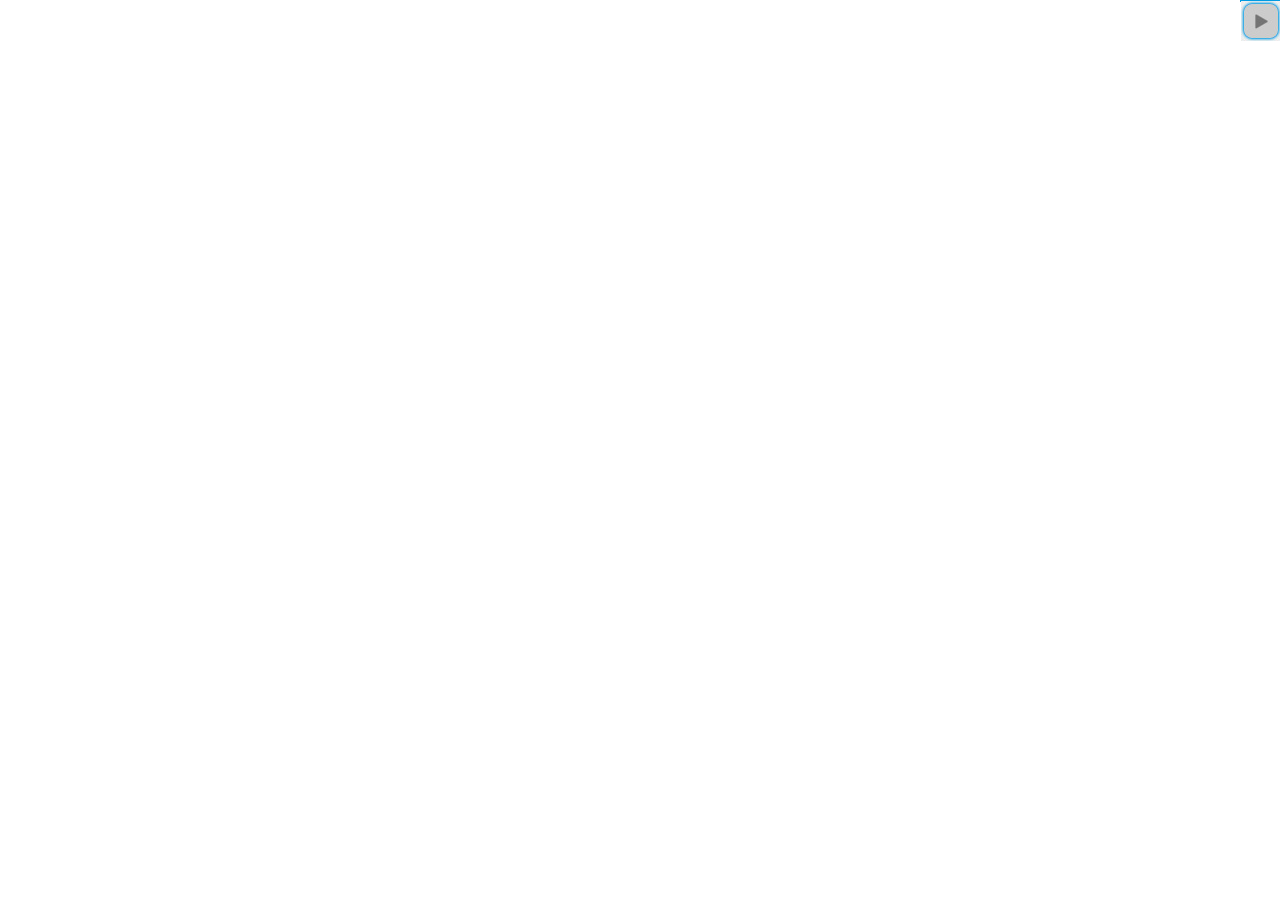
==== index.html @ 075c799c "Jplayer added, simple control and bottom right" ====
<!DOCTYPE html>
<html xmlns="http://www.w3.org/1999/xhtml">
<head>
    <meta http-equiv="top_header-type" top_header="text/html; charset=utf-8"/>
    <title>GLOBAL CRISIS COMMANDER</title>
    <link rel="stylesheet" href="http://jqueryui.com/themes/base/jquery.ui.all.css">
    <script src="http://code.jquery.com/jquery-1.5.1.min.js" type="text/javascript"></script>
    <script src="https://ajax.googleapis.com/ajax/libs/jqueryui/1.8.10/jquery-ui.min.js" type="text/javascript"></script>
    <script src="http://maps.google.com/maps/api/js?&sensor=false" type="text/javascript"></script>
    <script src="v3_epoly.js" type="text/javascript"></script>
    <script src="gcc.js" type="text/javascript"></script>
    <script src="jquery.jplayer.min.js" type="text/javascript"></script>
    <link rel="stylesheet" href="gcc.css" type="text/css">
    <link href="jplayer.blue.monday.css" rel="stylesheet" type="text/css" />


<script type="text/javascript">
//<![CDATA[
$(document).ready(function(){

	var Playlist = function(instance, playlist, options) {
		var self = this;

		this.instance = instance; // String: To associate specific HTML with this playlist
		this.playlist = playlist; // Array of Objects: The playlist
		this.options = options; // Object: The jPlayer constructor options for this playlist

		this.current = 0;

		this.cssId = {
			jPlayer: "jquery_jplayer_",
			interface: "jp_interface_",
			playlist: "jp_playlist_"
		};
		this.cssSelector = {};

		$.each(this.cssId, function(entity, id) {
			self.cssSelector[entity] = "#" + id + self.instance;
		});

		if(!this.options.cssSelectorAncestor) {
			this.options.cssSelectorAncestor = this.cssSelector.interface;
		}

		$(this.cssSelector.jPlayer).jPlayer(this.options);

		$(this.cssSelector.interface + " .jp-previous").click(function() {
			self.playlistPrev();
			$(this).blur();
			return false;
		});

		$(this.cssSelector.interface + " .jp-next").click(function() {
			self.playlistNext();
			$(this).blur();
			return false;
		});
	};

	Playlist.prototype = {
		displayPlaylist: function() {
			var self = this;
			$(this.cssSelector.playlist + " ul").empty();
			for (i=0; i < this.playlist.length; i++) {
				var listItem = (i === this.playlist.length-1) ? "<li class='jp-playlist-last'>" : "<li>";
				listItem += "<a href='#' id='" + this.cssId.playlist + this.instance + "_item_" + i +"' tabindex='1'>"+ this.playlist[i].name +"</a>";

				// Create links to free media
				if(this.playlist[i].free) {
					var first = true;
					listItem += "<div class='jp-free-media'>(";
					$.each(this.playlist[i], function(property,value) {
						if($.jPlayer.prototype.format[property]) { // Check property is a media format.
							if(first) {
								first = false;
							} else {
								listItem += " | ";
							}
							listItem += "<a id='" + self.cssId.playlist + self.instance + "_item_" + i + "_" + property + "' href='" + value + "' tabindex='1'>" + property + "</a>";
						}
					});
					listItem += ")</span>";
				}

				listItem += "</li>";

				// Associate playlist items with their media
				$(this.cssSelector.playlist + " ul").append(listItem);
				$(this.cssSelector.playlist + "_item_" + i).data("index", i).click(function() {
					var index = $(this).data("index");
					if(self.current !== index) {
						self.playlistChange(index);
					} else {
						$(self.cssSelector.jPlayer).jPlayer("play");
					}
					$(this).blur();
					return false;
				});

				// Disable free media links to force access via right click
				if(this.playlist[i].free) {
					$.each(this.playlist[i], function(property,value) {
						if($.jPlayer.prototype.format[property]) { // Check property is a media format.
							$(self.cssSelector.playlist + "_item_" + i + "_" + property).data("index", i).click(function() {
								var index = $(this).data("index");
								$(self.cssSelector.playlist + "_item_" + index).click();
								$(this).blur();
								return false;
							});
						}
					});
				}
			}
		},
		playlistInit: function(autoplay) {
			if(autoplay) {
				this.playlistChange(this.current);
			} else {
				this.playlistConfig(this.current);
			}
		},
		playlistConfig: function(index) {
			$(this.cssSelector.playlist + "_item_" + this.current).removeClass("jp-playlist-current").parent().removeClass("jp-playlist-current");
			$(this.cssSelector.playlist + "_item_" + index).addClass("jp-playlist-current").parent().addClass("jp-playlist-current");
			this.current = index;
			$(this.cssSelector.jPlayer).jPlayer("setMedia", this.playlist[this.current]);
		},
		playlistChange: function(index) {
			this.playlistConfig(index);
			$(this.cssSelector.jPlayer).jPlayer("play");
		},
		playlistNext: function() {
			var index = (this.current + 1 < this.playlist.length) ? this.current + 1 : 0;
			this.playlistChange(index);
		},
		playlistPrev: function() {
			var index = (this.current - 1 >= 0) ? this.current - 1 : this.playlist.length - 1;
			this.playlistChange(index);
		}
	};



	var audioPlaylist = new Playlist("1", [
		{
			name:"Tempered Song",
			mp3:"http://www.jplayer.org/audio/mp3/Miaow-01-Tempered-song.mp3",
			oga:"http://www.jplayer.org/audio/ogg/Miaow-01-Tempered-song.ogg"
		},
		{
			name:"Hidden",
			mp3:"http://www.jplayer.org/audio/mp3/Miaow-02-Hidden.mp3",
			oga:"http://www.jplayer.org/audio/ogg/Miaow-02-Hidden.ogg"
		},
		{
			name:"Lentement",
			free:true,
			mp3:"http://www.jplayer.org/audio/mp3/Miaow-03-Lentement.mp3",
			oga:"http://www.jplayer.org/audio/ogg/Miaow-03-Lentement.ogg"
		},
		{
			name:"Lismore",
			free:true,
			mp3:"http://www.jplayer.org/audio/mp3/Miaow-04-Lismore.mp3",
			oga:"http://www.jplayer.org/audio/ogg/Miaow-04-Lismore.ogg"
		},
		{
			name:"The Separation",
			mp3:"http://www.jplayer.org/audio/mp3/Miaow-05-The-separation.mp3",
			oga:"http://www.jplayer.org/audio/ogg/Miaow-05-The-separation.ogg"
		},
		{
			name:"Beside Me",
			mp3:"http://www.jplayer.org/audio/mp3/Miaow-06-Beside-me.mp3",
			oga:"http://www.jplayer.org/audio/ogg/Miaow-06-Beside-me.ogg"
		},
		{
			name:"Bubble",
			free:true,
			mp3:"http://www.jplayer.org/audio/mp3/Miaow-07-Bubble.mp3",
			oga:"http://www.jplayer.org/audio/ogg/Miaow-07-Bubble.ogg"
		},
		{
			name:"Stirring of a Fool",
			mp3:"http://www.jplayer.org/audio/mp3/Miaow-08-Stirring-of-a-fool.mp3",
			oga:"http://www.jplayer.org/audio/ogg/Miaow-08-Stirring-of-a-fool.ogg"
		},
		{
			name:"Partir",
			mp3:"http://www.jplayer.org/audio/mp3/Miaow-09-Partir.mp3",
			oga:"http://www.jplayer.org/audio/ogg/Miaow-09-Partir.ogg"
		},
		{
			name:"Thin Ice",
			free:true,
			mp3:"http://www.jplayer.org/audio/mp3/Miaow-10-Thin-ice.mp3",
			oga:"http://www.jplayer.org/audio/ogg/Miaow-10-Thin-ice.ogg"
		}

	], {
		ready: function() {
			audioPlaylist.displayPlaylist();
			audioPlaylist.playlistInit(false); // Parameter is a boolean for autoplay.
		},
		ended: function() {
			audioPlaylist.playlistNext();
		},
		play: function() {
			$(this).jPlayer("pauseOthers");
		},
		swfPath: "js",
		supplied: "oga, mp3"
	});
});
//]]>
</script>

 
</head>
<body>
<div id="board"></div>

		<div id="jquery_jplayer_1" class="jp-jplayer"></div>

		<div class="jp-audio-min-right">
			<div class="jp-type-playlist">
				<div id="jp_interface_1" class="jp-interface">
					<ul class="jp-controls">
						<li><a href="#" class="jp-play" tabindex="1">play</a></li>
						<li><a href="#" class="jp-pause" tabindex="1">pause</a></li>
					</ul>			
			</div>
		</div>

</body>
</html>
---- gcc.css ----
html {
    margin: 0;
    padding: 0;
}

body {
    margin: 0;
    padding: 0;
    height: 100%;
    width: 100%;
}

#board {
    height: 90%;
    width: 90%;
    padding: 0;
    margin: 0;
}

.map_canvas {
    height: 100%;
    width: 100%;
    border-right: 2px solid black;
    border-bottom: 2px solid black;
}

.backlink {
    color: white;
    cursor: pointer;
    display: inline-block;
}

.dock {
    position: absolute;
    bottom: 10;
    background-image: url('assets/pics/metal012.jpg');
}

.sidebar {
    position: absolute;
    top: 0;
    right: 0;
    background-image: url('assets/pics/metal012.jpg');
}

.infobox {
    margin: 10px;
    margin-bottom: 0;
    position: relative;
    display: inline-block;
    background-color: black;
    border: 2px solid black;
    -moz-border-radius: 7px;
    -webkit-border-radius: 7px;
    -border-radius: 7px;
}
    .infobox.station,
    .infobox.accident {
        cursor: pointer;
    }
    .infobox.unit {
            cursor: move;
    }
    .infobox .description {
        display: none;
    }
---- jplayer.blue.monday.css ----
/*
 * Skin for jPlayer Plugin (jQuery JavaScript Library)
 * http://www.happyworm.com/jquery/jplayer
 *
 * Skin Name: Blue Monday
 *
 * Copyright (c) 2010 Happyworm Ltd
 * Dual licensed under the MIT and GPL licenses.
 *  - http://www.opensource.org/licenses/mit-license.php
 *  - http://www.gnu.org/copyleft/gpl.html
 *
 * Author: Silvia Benvenuti
 * Skin Version: 3.0 (jPlayer 2.0.0)
 * Date: 20th December 2010
 */

div.jp-audio,
div.jp-video {

	/* Edit the font-size to counteract inherited font sizing.
	 * Eg. 1.25em = 1 / 0.8em
	 */

	font-size:1em; /* No parent CSS that can effect the size in these demos */

	font-family:Verdana, Arial, sans-serif;
	line-height:1.6;
	color: #666;
}
div.jp-audio {
	width:420px;

}

div.jp-audio-min-right {
	width:40px;
	position: absolute;
    top: 100;
    right: 0;
}
div.jp-video-270p {
	width:480px;
}
div.jp-video-360p {
	width:640px;
}
div.jp-interface {
	position: relative;
	background-color:#eee;
	/* width:418px; */
	width:100%;
	border:1px solid #009be3;
}

div.jp-interface-min {
	position: absolute;
	background-color:#eee;
	width:220px;
	border:1px solid #009be3;
}
div.jp-audio div.jp-type-single div.jp-interface {
	height:80px;
	border-bottom:none;
}
div.jp-audio div.jp-type-playlist div.jp-interface {
	height:80px;
}
div.jp-video div.jp-type-single div.jp-interface {
	height:60px;
	border-bottom:none;
}
div.jp-video div.jp-type-playlist div.jp-interface {
	height:60px;
}
div.jp-interface ul.jp-controls {
	list-style-type:none;
	padding:0;
	margin: 0;
}
div.jp-interface ul.jp-controls li {
	/* position: absolute; */
	display:inline;
}
div.jp-interface ul.jp-controls a {
	position: absolute;
	overflow:hidden;
	text-indent:-9999px;
}
a.jp-play,
a.jp-pause {
	width:40px;
	height:40px;
	z-index:1;
}
div.jp-audio div.jp-type-single a.jp-play,
div.jp-audio div.jp-type-single a.jp-pause {
	top:20px;
	left:40px;
}
div.jp-audio div.jp-type-playlist a.jp-play,
div.jp-audio div.jp-type-playlist a.jp-pause {
	top:20px;
	left:48px;
}
div.jp-video a.jp-play,
div.jp-video a.jp-pause {
	top:15px;
}
div.jp-video-270p div.jp-type-single a.jp-play,
div.jp-video-270p div.jp-type-single a.jp-pause {
	left:195px;
}
div.jp-video-270p div.jp-type-playlist a.jp-play,
div.jp-video-270p div.jp-type-playlist a.jp-pause {
	left:220px;
}
div.jp-video-360p div.jp-type-single a.jp-play,
div.jp-video-360p div.jp-type-single a.jp-pause {
	left:275px;
}
div.jp-video-360p div.jp-type-playlist a.jp-play,
div.jp-video-360p div.jp-type-playlist a.jp-pause {
	left:300px;
}
a.jp-play {
	background: url("jplayer.blue.monday.jpg") 0 0 no-repeat;
}
a.jp-play:hover {
	background: url("jplayer.blue.monday.jpg") -41px 0 no-repeat;
}
a.jp-pause {
	background: url("jplayer.blue.monday.jpg") 0 -42px no-repeat;
	display: none;
}
a.jp-pause:hover {
	background: url("jplayer.blue.monday.jpg") -41px -42px no-repeat;
}
div.jp-audio div.jp-type-single a.jp-stop {
	top:26px;
	left:90px;
}
div.jp-audio div.jp-type-playlist a.jp-stop {
	top:26px;
	left:126px;
}
div.jp-video a.jp-stop {
	top:21px;
}
div.jp-video-270p div.jp-type-single a.jp-stop {
	left:245px;
}
div.jp-video-270p div.jp-type-playlist a.jp-stop {
	left:298px;
}
div.jp-video-360p div.jp-type-single a.jp-stop {
	left:325px;
}
div.jp-video-360p div.jp-type-playlist a.jp-stop {
	left:378px;
}
a.jp-stop {
	background: url("jplayer.blue.monday.jpg") 0 -83px no-repeat;
	width:28px;
	height:28px;
	z-index:1;
}
a.jp-stop:hover {
	background: url("jplayer.blue.monday.jpg") -29px -83px no-repeat;
}
div.jp-audio div.jp-type-playlist a.jp-previous {
	left:20px;
	top:26px;
}
div.jp-video div.jp-type-playlist a.jp-previous {
	top:21px;
}
div.jp-video-270p div.jp-type-playlist a.jp-previous {
	left:192px;
}
div.jp-video-360p div.jp-type-playlist a.jp-previous {
	left:272px;
}
a.jp-previous {
	background: url("jplayer.blue.monday.jpg") 0 -112px no-repeat;
	width:28px;
	height:28px;
}
a.jp-previous:hover {
	background: url("jplayer.blue.monday.jpg") -29px -112px no-repeat;
}
div.jp-audio div.jp-type-playlist a.jp-next {
	left:88px;
	top:26px;
}
div.jp-video div.jp-type-playlist a.jp-next {
	top:21px;
}
div.jp-video-270p div.jp-type-playlist a.jp-next {
	left:260px;
}
div.jp-video-360p div.jp-type-playlist a.jp-next {
	left:340px;
}
a.jp-next {
	background: url("jplayer.blue.monday.jpg") 0 -141px no-repeat;
	width:28px;
	height:28px;
}
a.jp-next:hover {
	background: url("jplayer.blue.monday.jpg") -29px -141px no-repeat;
}
div.jp-progress {
	position: absolute;
	overflow:hidden;
	background-color: #ddd;
}
div.jp-audio div.jp-type-single div.jp-progress {
	top:32px;
	left:130px;
	width:122px;
	height:15px;
}
div.jp-audio div.jp-type-playlist div.jp-progress {
	top:32px;
	left:164px;
	width:122px;
	height:15px;
}
div.jp-video div.jp-progress {
	top:0px;
	left:0px;
	width:100%;
	height:10px;
}
div.jp-seek-bar {
	background: url("jplayer.blue.monday.jpg") 0 -202px repeat-x;
	width:0px;
	/* height:15px; */
	height:100%;
	cursor: pointer;
}
div.jp-play-bar {
	background: url("jplayer.blue.monday.jpg") 0 -218px repeat-x ;
	width:0px;
	/* height:15px; */
	height:100%;
}

/* The seeking class is added/removed inside jPlayer */
div.jp-seeking-bg {
	background: url("pbar-ani.gif");
}

a.jp-mute,
a.jp-unmute {
	width:18px;
	height:15px;
}
div.jp-audio div.jp-type-single a.jp-mute,
div.jp-audio div.jp-type-single a.jp-unmute {
	top:32px;
	left:274px;
}
div.jp-audio div.jp-type-playlist a.jp-mute,
div.jp-audio div.jp-type-playlist a.jp-unmute {
	top:32px;
	left:296px;
}
div.jp-video a.jp-mute,
div.jp-video a.jp-unmute {
	top:27px;
}
div.jp-video-270p div.jp-type-single a.jp-mute,
div.jp-video-270p div.jp-type-single a.jp-unmute {
	left:304px;
}
div.jp-video-270p div.jp-type-playlist a.jp-unmute,
div.jp-video-270p div.jp-type-playlist a.jp-mute {
	left:363px;
}
div.jp-video-360p div.jp-type-single a.jp-mute,
div.jp-video-360p div.jp-type-single a.jp-unmute {
	left:384px;
}
div.jp-video-360p div.jp-type-playlist a.jp-mute,
div.jp-video-360p div.jp-type-playlist a.jp-unmute {
	left:443px;
}
a.jp-mute {
	background: url("jplayer.blue.monday.jpg") 0 -186px no-repeat;
}
a.jp-mute:hover {
	background: url("jplayer.blue.monday.jpg") -19px -170px no-repeat;
}
a.jp-unmute {
	background: url("jplayer.blue.monday.jpg") 0 -170px no-repeat;
	display: none;
}
a.jp-unmute:hover {
	background: url("jplayer.blue.monday.jpg") -19px -186px no-repeat;
}
div.jp-volume-bar {
	position: absolute;
	overflow:hidden;
	background: url("jplayer.blue.monday.jpg") 0 -250px repeat-x;
	width:46px;
	height:5px;
	cursor: pointer;
}
div.jp-audio div.jp-type-single div.jp-volume-bar {
	top:37px;
	left:302px;
}
div.jp-audio div.jp-type-playlist div.jp-volume-bar {
	top:37px;
	left:324px;
}
div.jp-video div.jp-volume-bar {
	top:32px;
}
div.jp-video-270p div.jp-type-single div.jp-volume-bar {
	left:332px;
}
div.jp-video-270p div.jp-type-playlist div.jp-volume-bar {
	left:391px;
}
div.jp-video-360p div.jp-type-single div.jp-volume-bar {
	left:412px;
}
div.jp-video-360p div.jp-type-playlist div.jp-volume-bar {
	left:471px;
}
div.jp-volume-bar-value {
	background: url("jplayer.blue.monday.jpg") 0 -256px repeat-x;
	width:0px;
	height:5px;
}
div.jp-current-time,
div.jp-duration {
	position: absolute;
	font-size:.64em;
	font-style:oblique;
}
div.jp-duration {
	text-align: right;
}
div.jp-audio div.jp-type-single div.jp-current-time,
div.jp-audio div.jp-type-single div.jp-duration {
	top:49px;
	left:130px;
	width:122px;
}
div.jp-audio div.jp-type-playlist div.jp-current-time,
div.jp-audio div.jp-type-playlist div.jp-duration {
	top:49px;
	left:164px;
	width:122px;
}
div.jp-video div.jp-current-time,
div.jp-video div.jp-duration {
	top:10px;
	left:0px;
	width:98%;
	padding:0 1%;
}
div.jp-playlist {
	/* width:418px; */
	width:100%;
	background-color:#ccc;
	border:1px solid #009be3;
	border-top:none;
}
div.jp-playlist ul {
	list-style-type:none;
	margin:0;
	padding:0 20px;
	/* background-color:#ccc; */
	/* border:1px solid #009be3; */
	/* border-top:none; */
	/* width:378px; */
	font-size:.72em;
}


div.jp-type-single div.jp-playlist li {
	padding:5px 0 5px 20px;
	font-weight:bold;
}
div.jp-type-playlist div.jp-playlist li {
	padding:5px 0 4px 20px;
	border-bottom:1px solid #eee;
}
/*
div.jp-video div.jp-playlist li {
	padding:5px 0 5px 20px;
	font-weight:bold;
}
*/
div.jp-type-playlist div.jp-playlist li.jp-playlist-last {
	padding:5px 0 5px 20px;
	border-bottom:none;
}
div.jp-type-playlist div.jp-playlist li.jp-playlist-current {
	list-style-type:square;
	list-style-position:inside;
	padding-left:8px;
}
div.jp-type-playlist div.jp-playlist a {
	color: #666;
	text-decoration: none;
}
div.jp-type-playlist div.jp-playlist a:hover {
	color:#0d88c1;
}
div.jp-type-playlist div.jp-playlist a.jp-playlist-current {
	color:#0d88c1;
}
div.jp-type-playlist div.jp-playlist div.jp-free-media {
	display:inline;
	margin-left:20px;
}

div.jp-video div.jp-video-play {
	background: transparent url("jplayer.blue.monday.video.play.png") no-repeat center;
	/* position: relative; */
	position: absolute;
	cursor:pointer;
	z-index:2;
}
div.jp-video div.jp-video-play:hover {
	background: transparent url("jplayer.blue.monday.video.play.hover.png") no-repeat center;
}
div.jp-video-270p div.jp-video-play {
	top:-270px;
	width:480px;
	height:270px;
}
div.jp-video-360p div.jp-video-play {
	top:-360px;
	width:640px;
	height:360px;
}

div.jp-jplayer {
	width:0px;
	height:0px;
}
div.jp-video div.jp-jplayer {
	border:1px solid #009be3;
	border-bottom:none;
	z-index:1;
}
div.jp-video-270p div.jp-jplayer {
	width:480px;
	height:270px;
}
div.jp-video-360p div.jp-jplayer {
	width:640px;
	height:360px;
}
div.jp-jplayer {
	background-color: #000000;
}
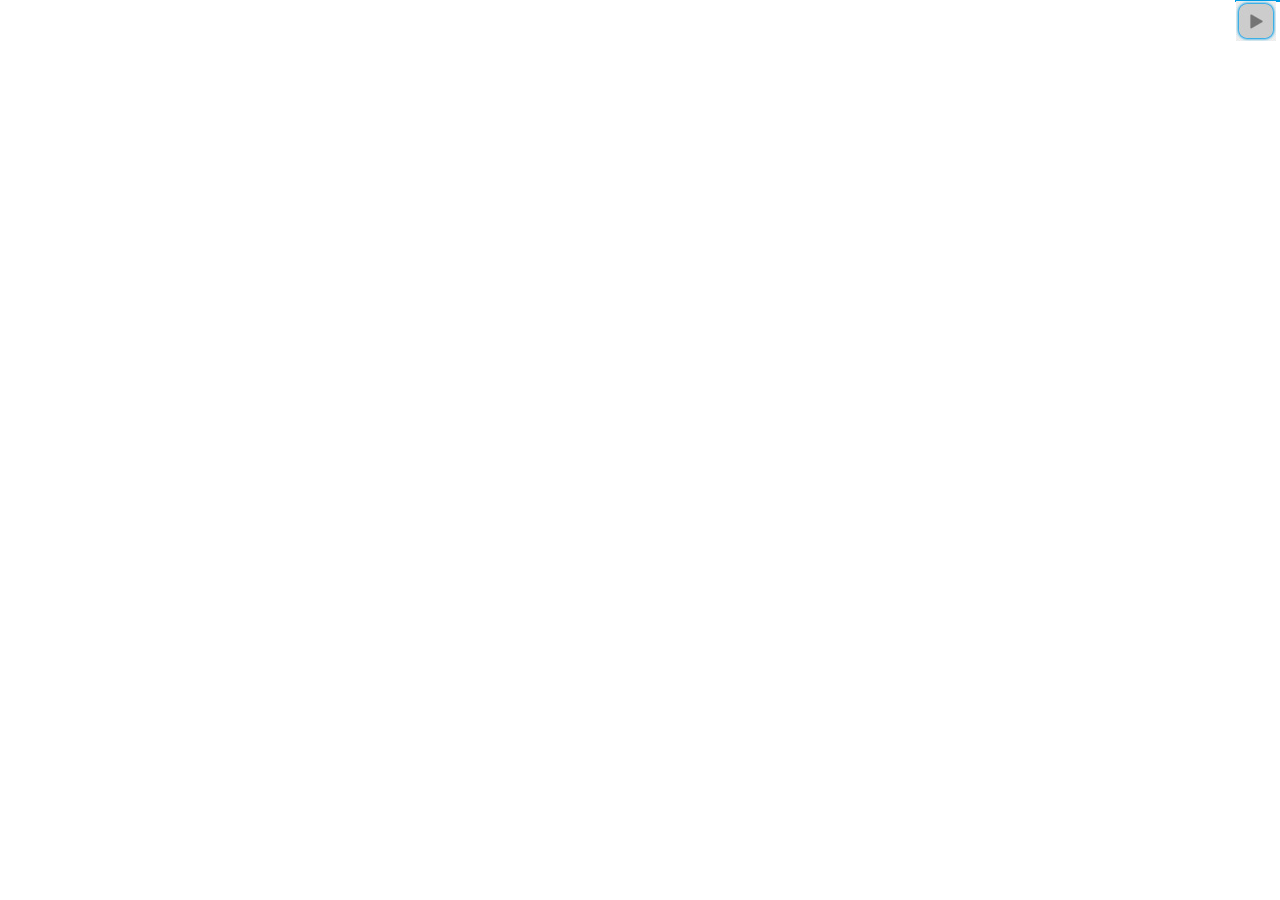
==== commit 8834be48: "Jplayer added, simple control and bottom right" ====
--- a/index.html
+++ b/index.html
@@ -143,6 +143,11 @@
 
 	var audioPlaylist = new Playlist("1", [
 		{
+			name:"Brave Heart",
+			mp3:"assets/songs/BraveHeart.mp3",
+			oga:"assets/songs/BraveHeart.ogg"
+		},
+		{
 			name:"Tempered Song",
 			mp3:"http://www.jplayer.org/audio/mp3/Miaow-01-Tempered-song.mp3",
 			oga:"http://www.jplayer.org/audio/ogg/Miaow-01-Tempered-song.ogg"
@@ -209,7 +214,7 @@
 			$(this).jPlayer("pauseOthers");
 		},
 		swfPath: "js",
-		supplied: "oga, mp3"
+		supplied: "mp3,oga"
 	});
 });
 //]]>
--- a/jplayer.blue.monday.css
+++ b/jplayer.blue.monday.css
@@ -33,7 +33,7 @@
 }
 
 div.jp-audio-min-right {
-	width:40px;
+	width:45px;
 	position: absolute;
     top: 100;
     right: 0;
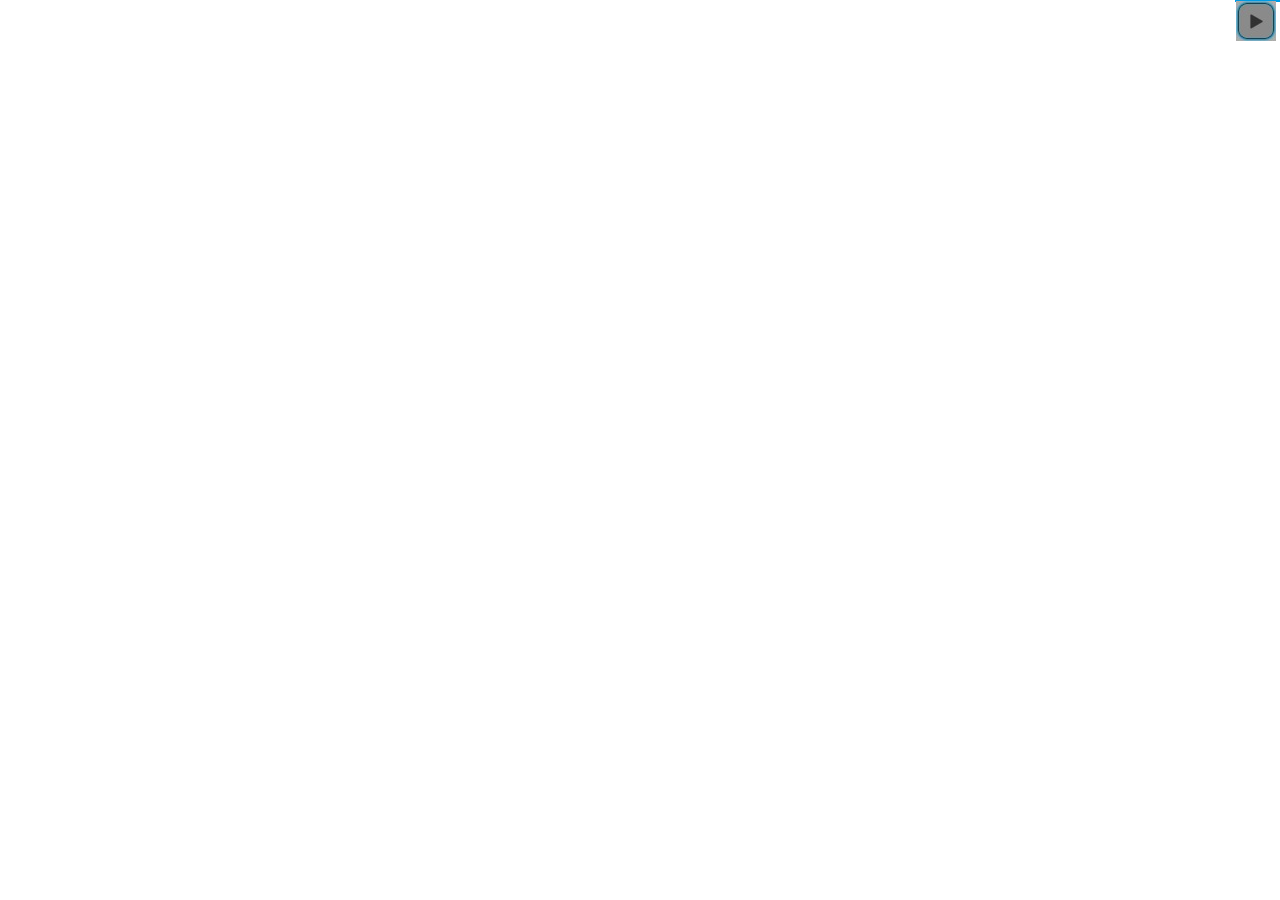
==== commit 388c52ba: "animatedMarkers fixed, icons now represent unit type" ====
--- a/index.html
+++ b/index.html
@@ -8,10 +8,12 @@
     <script src="https://ajax.googleapis.com/ajax/libs/jqueryui/1.8.10/jquery-ui.min.js" type="text/javascript"></script>
     <script src="http://maps.google.com/maps/api/js?&sensor=false" type="text/javascript"></script>
     <script src="v3_epoly.js" type="text/javascript"></script>
+	<script src="cb.js" type="text/javascript"></script>
     <script src="gcc.js" type="text/javascript"></script>
     <script src="jquery.jplayer.min.js" type="text/javascript"></script>
     <link rel="stylesheet" href="gcc.css" type="text/css">
     <link href="jplayer.blue.monday.css" rel="stylesheet" type="text/css" />
+    <link rel="shortcut icon" href="assets/pics/globe.png" />
 
 
 <script type="text/javascript">
@@ -76,7 +78,8 @@
 							} else {
 								listItem += " | ";
 							}
-							listItem += "<a id='" + self.cssId.playlist + self.instance + "_item_" + i + "_" + property + "' href='" + value + "' tabindex='1'>" + property + "</a>";
+							listItem += "<a id='" + self.cssId.playlist + self.instance + "_item_" + i + "_" + 	
+							property+"' href='" + value + "' tabindex='1'>" + property + "</a>";
 						}
 					});
 					listItem += ")</span>";
--- a/gcc.css
+++ b/gcc.css
@@ -28,7 +28,23 @@
     color: white;
     cursor: pointer;
     display: inline-block;
+    opacity: 0.8;
+    height: 45px;
+    width: 45px;
 }
+    .backlink:hover {
+        opacity: 1.0;
+    }
+    .dock .backlink {
+        float: left;
+        margin-top: 57px;
+        margin-left: 10px;
+    }
+    .sidebar .backlink {
+        float: left;
+        margin-left: 57px;
+        margin-top: 10px;
+    }
 
 .dock {
     position: absolute;
@@ -65,4 +81,42 @@
         display: none;
     }
 
- +
+#controlbox {
+	/*width: 180px;*/
+	background: url('assets/pics/languagebox_gradient.png');
+	background-repeat: repeat-x;
+	background-position: bottom;
+	background-color: white;
+	position: absolute;
+	top: 0;
+	left: 10px;
+	-moz-box-shadow: 0 0 5px #888;
+	-webkit-box-shadow: 0 0 5px #888;
+	box-shadow: 0 0 5px #888;
+	padding: 13px 5px 5px 5px;
+	z-index: 1;
+	 border: 2px solid black;
+    -moz-border-radius: 7px;
+    -webkit-border-radius: 7px;
+    -border-radius: 7px;
+
+}
+
+div#controlbox {
+	opacity: 0.4;
+	}
+
+/*#controlboxCompressed { width: 180px; }*/
+	
+.cbc {
+	float: left;
+	margin: 2px;
+}
+
+#controlbox img {
+	position: absolute;
+	top: 4px;
+	right: 4px;
+	}
+	
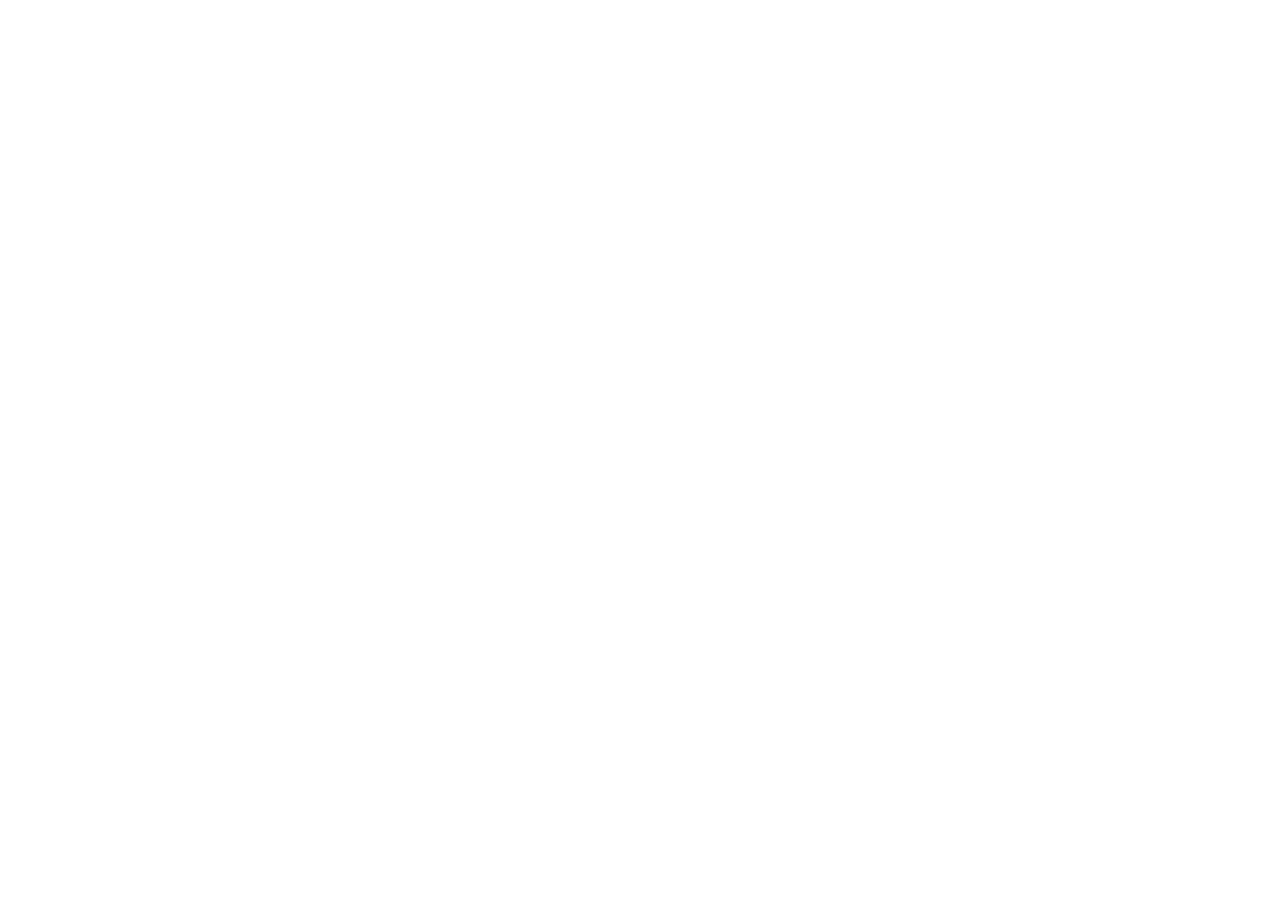
==== commit 35763d86: "control box now has jplayer" ====
--- a/index.html
+++ b/index.html
@@ -17,6 +17,14 @@
 
 
 <script type="text/javascript">
+//run the game
+$(function() {
+    gcc.game = new gcc.Game("board");
+    gcc.game.startLevel(gcc.levels[0]);
+	$('#controlbox img').click(function() {controlBoxObject.click();});
+});
+
+
 //<![CDATA[
 $(document).ready(function(){
 
@@ -227,7 +235,7 @@
 </head>
 <body>
 <div id="board"></div>
-
+        <!--
 		<div id="jquery_jplayer_1" class="jp-jplayer"></div>
 
 		<div class="jp-audio-min-right">
@@ -236,9 +244,10 @@
 					<ul class="jp-controls">
 						<li><a href="#" class="jp-play" tabindex="1">play</a></li>
 						<li><a href="#" class="jp-pause" tabindex="1">pause</a></li>
-					</ul>			
+					</ul>
+                </div>
 			</div>
 		</div>
-
+        -->
 </body>
 </html>--- a/gcc.css
+++ b/gcc.css
@@ -70,7 +70,9 @@
     -webkit-border-radius: 7px;
     -border-radius: 7px;
 }
-    .infobox.station,
+    .infobox.policestation,
+    .infobox.hospital,
+    .infobox.firestation,
     .infobox.accident {
         cursor: pointer;
     }
@@ -80,39 +82,108 @@
     .infobox .description {
         display: none;
     }
+    .infobox .background {
+        position: absolute;
+        height: 100%;
+        width: 100%;
+        opacity: 0.5;
+        background-repeat: no-repeat;
+        background-position: center center;
+    }
+        .infobox:hover .background {
+            opacity: 0.7;
+        }
+        /* stations */
+        .infobox.policestation .background {            
+            background-image: url('assets/pics/policestation-icon.png');
+        }
+        .infobox.firestation .background {            
+            background-image: url('assets/pics/firestation-icon.png');
+        }
+        .infobox.hospital .background {            
+            background-image: url('assets/pics/hospital-icon.png');
+        }
+        /* accidents */
+        .infobox.fire .background {            
+            background-image: url('assets/pics/fire-icon.png');
+        }
+        .infobox.carcrash .background {            
+            background-image: url('assets/pics/carcrash-icon.png');
+        }
+        .infobox.robbery .background {            
+            background-image: url('assets/pics/robbery-icon.png');
+        }
+        /* units */
+        .infobox.policecar .background {            
+            background-image: url('assets/pics/policecar_128.png');
+        }
+        .infobox.firetruck .background {            
+            background-image: url('assets/pics/firetruck_128.png');
+        }
+        .infobox.ambulance .background {            
+            background-image: url('assets/pics/ambulance_128.png');
+        }
+        /* incidents */
+        .infobox.injury .background {            
+            background-image: url('assets/pics/injury.png');
+        }
+        .infobox.burningHouse .background {            
+            background-image: url('assets/pics/burning_house.gif');
+        }
+        .infobox.trappedInHouse .background {            
+            background-image: url('assets/pics/trapped_in_house.png');
+        }
+        .infobox.trappedInCar .background {            
+            background-image: url('assets/pics/trapped_in_car.gif');
+        }
+        .infobox.burningCar .background {            
+            background-image: url('assets/pics/burning_car.gif');
+        }
+        .infobox.robber .background {            
+            background-image: url('assets/pics/robber_32.png');
+        }
+        .infobox.trafficjam .background {            
+            background-image: url('assets/pics/trafficjam.gif');
+        }
 
+#overlay {
+	height: 30px; 
+	width: 190px;
+	left: 10; 
+	top: 0; 
+	position: absolute; 
+	opacity: 0.5; 
+	background: #000; 
+	border-right: 1px solid #666; 
+	z-index: 2;
+	filter:alpha(opacity=50); 
+	-khtml-opacity: 0.5; 
+	-moz-opacity:0.5;
+	moz-box-shadow: 0 0 5px #888;
+	-webkit-box-shadow: 0 0 5px #888;
+	border: 2px solid black;
+	-moz-border-radius: 7px;
+	-webkit-border-radius: 7px;
+	-border-radius: 7px;
+}
 
 #controlbox {
-	/*width: 180px;*/
-	background: url('assets/pics/languagebox_gradient.png');
-	background-repeat: repeat-x;
-	background-position: bottom;
-	background-color: white;
-	position: absolute;
-	top: 0;
-	left: 10px;
-	-moz-box-shadow: 0 0 5px #888;
-	-webkit-box-shadow: 0 0 5px #888;
-	box-shadow: 0 0 5px #888;
-	padding: 13px 5px 5px 5px;
-	z-index: 1;
-	 border: 2px solid black;
-    -moz-border-radius: 7px;
-    -webkit-border-radius: 7px;
-    -border-radius: 7px;
-
-}
-
-div#controlbox {
-	opacity: 0.4;
-	}
-
-/*#controlboxCompressed { width: 180px; }*/
+	color: #fff;
+	font-size: 16px; 
+	height: 30px; 
+	width: 190px; 
+	left: 10;
+	top: 0; 
+	position: absolute; 
+	z-index: 3;
+ }
 	
 .cbc {
 	float: left;
 	margin: 2px;
 }
+
+
 
 #controlbox img {
 	position: absolute;
@@ -120,3 +191,9 @@
 	right: 4px;
 	}
 	
+div.scoretext{ color: gold; }
+div.timertext{ color: gold; }
+div.leveltext{ color: gold; }
+
+
+
--- a/jplayer.blue.monday.css
+++ b/jplayer.blue.monday.css
@@ -25,10 +25,12 @@
 
 	font-family:Verdana, Arial, sans-serif;
 	line-height:1.6;
-	color: #666;
+	/*color: #666;*/
+    color: white;
 }
 div.jp-audio {
-	width:420px;
+	/*width:420px;*/
+    width: 390px;
 
 }
 
@@ -46,10 +48,10 @@
 }
 div.jp-interface {
 	position: relative;
-	background-color:#eee;
+	/*background-color:#eee;*/
 	/* width:418px; */
 	width:100%;
-	border:1px solid #009be3;
+	/*border:1px solid #009be3;*/
 }
 
 div.jp-interface-min {
